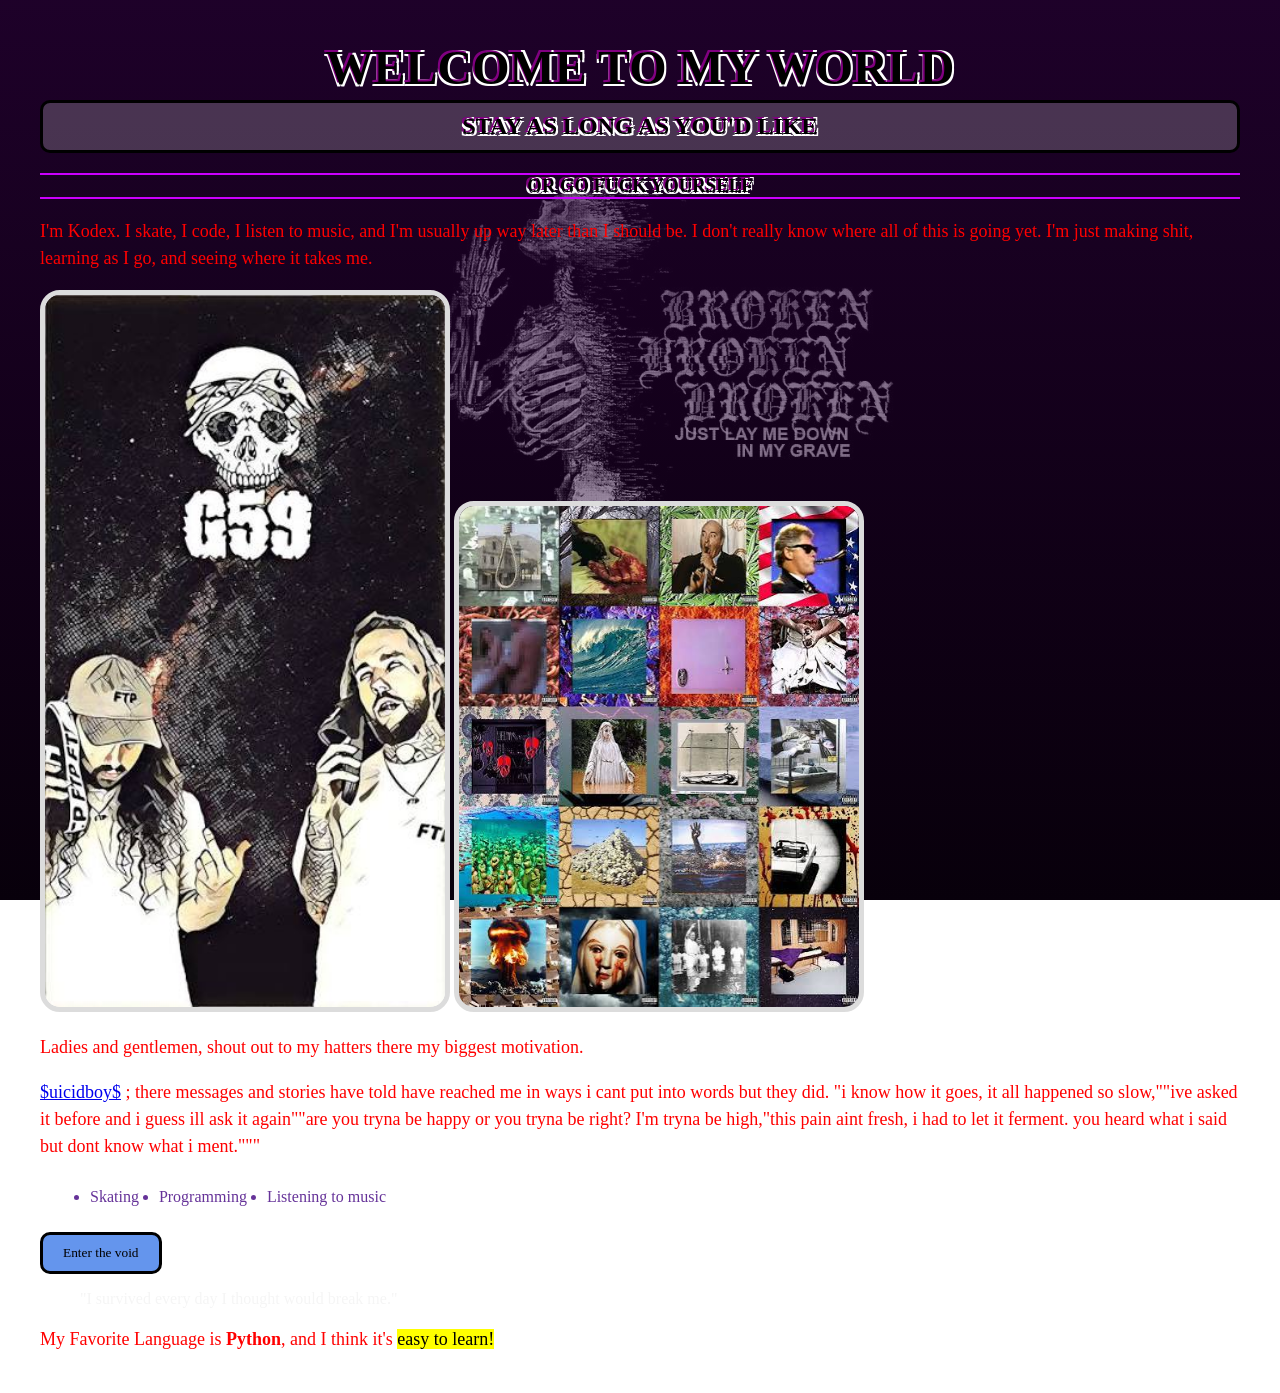
==== index.html @ 955be21e "Add files via upload" ====
<!DOCTYPE html>
<html lang="en">
<head>
    <meta charset="UTF-8">
    <meta name="viewport" content="width=device-width, initial-scale=1.0">
    <title>G-59</title>
    <link rel="stylesheet" href="style.css">
    <script src="script.js" defer></script>
</head>
<div id="voidPopup" class="popup">
    <div class="popup-content">
        <button id="closeBtn" class="close-btn">X</button>

        <h4>YOU'VE ENTERED THE VOID</h4>

        <p>Welcome to my world.</p>

        <button id="voidEnterBtn">ENTER</button>
    </div>
</div>
<body>
    <h1>WELCOME TO MY WORLD</h1>
    <h2>STAY AS LONG AS YOU'D LIKE</h2>
    <h3>OR GO FUCK YOURSELF</h3>
    <p>
        I'm Kodex. I skate, I code, I listen to music, and I'm usually up way later than I should be. I don't really know where all of this is going yet. I'm just making shit, learning as I go, and seeing where it takes me.
    </p>
    <img src="ahhhh.jpg">
    <img src="killyourself_saga.jpg">
    <p>
        Ladies and gentlemen, shout out to my hatters there my biggest motivation.
        
    </p>
    <p> 
        <a href="https://g59records.com/">$uicidboy$</a>
        ; there messages and stories have told have reached me in ways i cant put into words but they did. "i know how it goes, it all happened so slow,""ive asked it before and i guess ill ask it again""are you tryna be happy or you tryna be right? I'm tryna be high,"this pain aint fresh, i had to let it ferment. you heard what i said but dont know what i ment."""

    </p>
    <ul>
        <li>Skating</li>
        <li>Programming</li>
        <li>Listening to music</li>
    </ul>
    <button id="enterBtn">Enter the void</button>
    <blockquote>
        "I survived every day I thought would break me."
    </blockquote>
    <p>
        My Favorite Language is <b>Python</b>, and I think it's
        <mark>easy to learn!</mark>
    </p>
</body>
</html>
---- style.css ----
body {
    background-image: 
        linear-gradient(rgba(40,1,55,0.75), rgba(40,1,55,0.2)),
        url(fuckno.jpeg);
    background-size: cover;
    background-position:center;
    background-repeat: no-repeat;
    background-attachment: fixed;
    font-family: "Permanent Marker", cursive;
    margin: 40px;
}
h1{
    color: black;
    font-size: 48px;
    text-align: center;
    margin-bottom: 5px;
    text-shadow:
        -2px -2px 0 purple,
         2px -2px 0 white,
        -2px  2px 0 white,
         2px  2px 0 white;
}
h2 {
    color:black;
    border: 3px solid black;
    background-color: rgba(255, 255, 255, 0.2);
    border-radius: 10px;
    padding: 10px;
    text-shadow:
        -2px -2px 0 purple,
         2px -2px 0 white,
        -2px  2px 0 white,
         2px  2px 0 white;
    text-align: center;
    margin-top: 0;
}
h3 {
    color:black;
    border-top: 2px solid rgb(204, 0, 255);
    border-bottom: 2px solid rgb(204, 0, 255);
    text-shadow:
        -2px -2px 0 purple,
         2px -2px 0 white,
        -2px  2px 0 white,
         2px  2px 0 white;
    text-align: center;
    margin-top: 0;
}
p {
    font-size: 18px;
    line-height: 1.5;
    color: rgb(255, 0, 0);
}
a {
    transition: 0.3s;
    
}
a:hover {
    color: white;
    text-shadow: 2px 2px 0 black;
}
img {
    width: 400px;
    border: 5px solid gainsboro;
    border-radius: 20px;
    transition: 0.3s;
}
img:hover {
    border-radius: 5px;
    transform: scale(1.05);
}
li {
    color: rebeccapurple;
    margin: 10px;
}
ul {
    display: flex;
    
}
button {
    background-color: cornflowerblue;
    border: 3px solid black;
    border-radius: 10px;
    padding: 10px 20px;
    font-family: inherit;
    cursor: pointer;
    transition: 0.3s;

}
button:hover {
    background-color: white;
    transform: scale(1.05);
}
blockquote{
    color: whitesmoke; 

}
.popup {
    display: none;
    position: fixed;
    top: 0;
    left: 0;
    width: 100%;
    height: 100%;

    background-color: rgba(0, 0, 0, 0.7);

    justify-content: center;
    align-items: center;
}

.popup-content {
    position: relative;

    background-color: rgba(40, 1, 55, 0.95);

    border: 4px solid black;
    border-radius: 20px;

    padding: 30px;
    width: 400px;

    text-align: center;

    box-shadow: 0 0 30px purple;
}

.close-btn {
    position: absolute;
    top: 10px;
    right: 10px;

    background-color: transparent;
    color: white;

    border: none;

    font-size: 20px;
}

#voidEnterBtn {
    background-color: purple;
    color: white;
}
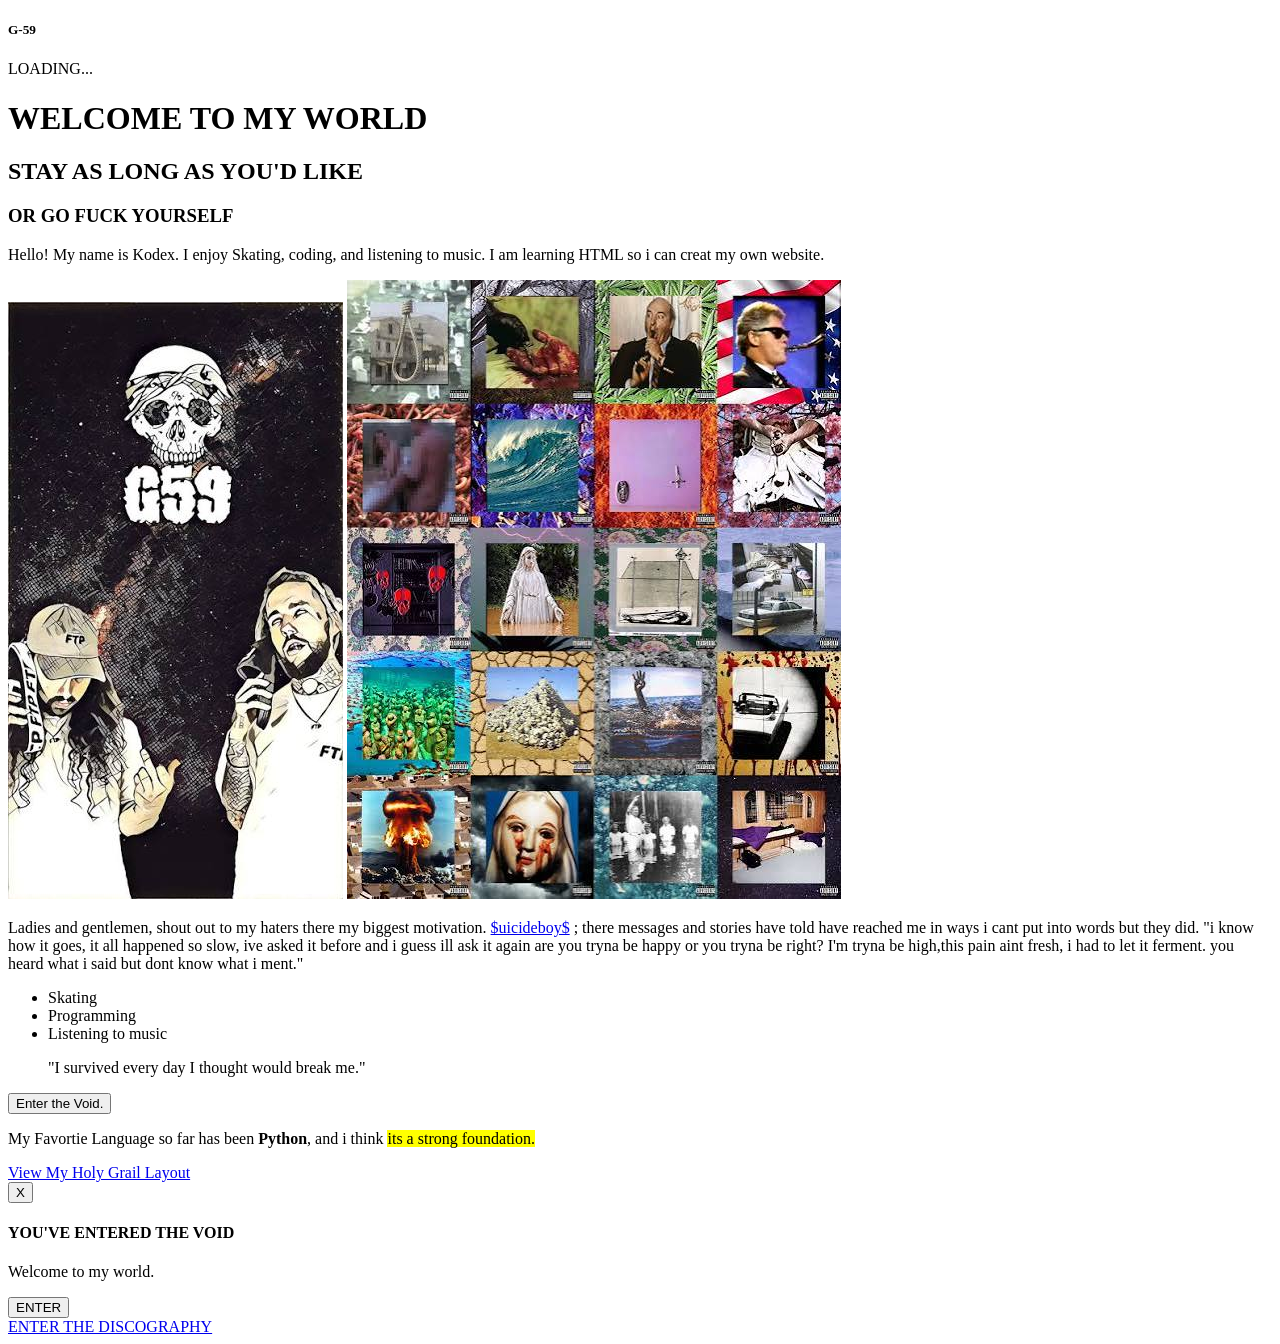
==== commit 42cfd1c8: "Add files via upload" ====
--- a/index.html
+++ b/index.html
@@ -4,50 +4,81 @@
     <meta charset="UTF-8">
     <meta name="viewport" content="width=device-width, initial-scale=1.0">
     <title>G-59</title>
-    <link rel="stylesheet" href="style.css">
-    <script src="script.js" defer></script>
+    <link rel="preload" as="image" href="fuckno.jpeg">
+    <link rel="stylesheet" href="css/style.css">
+    <link rel="stylesheet" href="css/popup.css">
+    <link rel="stylesheet" href="css/loader.css">
+    <script src="js/popup.js" defer></script>
+    <script src="js/loader.js" defer></script>
+    <script src="js/script.js" defer></script>
+
+
 </head>
-<div id="voidPopup" class="popup">
-    <div class="popup-content">
-        <button id="closeBtn" class="close-btn">X</button>
 
-        <h4>YOU'VE ENTERED THE VOID</h4>
+<body>
+    <div id="loading-screen">
+    <h5>G-59</h5>
+    <p>LOADING...</p>
 
-        <p>Welcome to my world.</p>
-
-        <button id="voidEnterBtn">ENTER</button>
+    <div class="loader">
+        <div></div><div></div><div></div>
+        <div></div><div></div><div></div>
+        <div></div><div></div><div></div>
     </div>
 </div>
-<body>
-    <h1>WELCOME TO MY WORLD</h1>
-    <h2>STAY AS LONG AS YOU'D LIKE</h2>
-    <h3>OR GO FUCK YOURSELF</h3>
-    <p>
-        I'm Kodex. I skate, I code, I listen to music, and I'm usually up way later than I should be. I don't really know where all of this is going yet. I'm just making shit, learning as I go, and seeing where it takes me.
-    </p>
+    <div>
+        <!-- Header Section -->
+        <h1>WELCOME TO MY WORLD</h1>
+        <h2>STAY AS LONG AS YOU'D LIKE</h2>
+        <h3>OR GO FUCK YOURSELF</h3>
+        <p>
+            <!-- About Me Section -->
+            Hello! My name is Kodex. I enjoy Skating, coding, and listening to music. I am learning HTML so i can creat my own website.
+        </p>
+    </div>
+    <!-- Images Section -->
     <img src="ahhhh.jpg">
     <img src="killyourself_saga.jpg">
     <p>
-        Ladies and gentlemen, shout out to my hatters there my biggest motivation.
-        
-    </p>
-    <p> 
-        <a href="https://g59records.com/">$uicidboy$</a>
-        ; there messages and stories have told have reached me in ways i cant put into words but they did. "i know how it goes, it all happened so slow,""ive asked it before and i guess ill ask it again""are you tryna be happy or you tryna be right? I'm tryna be high,"this pain aint fresh, i had to let it ferment. you heard what i said but dont know what i ment."""
-
+        Ladies and gentlemen, shout out to my haters there my biggest motivation.
+    <!--Grey59 Link -->
+    <a href="https://g59records.com/" class="grey59-link">$uicideboy$</a>
+        ; there messages and stories have told have reached me in ways i cant put into words but they did. "i know how it goes, it all happened so slow, ive asked it before and i guess ill ask it again are you tryna be happy or you tryna be right? I'm tryna be high,this pain aint fresh, i had to let it ferment. you heard what i said but dont know what i ment."
     </p>
     <ul>
         <li>Skating</li>
         <li>Programming</li>
         <li>Listening to music</li>
     </ul>
-    <button id="enterBtn">Enter the void</button>
     <blockquote>
+        <!-- Favorite Quote -->
         "I survived every day I thought would break me."
     </blockquote>
+    <div class="button-container">
+        <!-- Enter the Void Button -->
+         <button id="enterBtn">Enter the Void.</button>
+    </div>
     <p>
-        My Favorite Language is <b>Python</b>, and I think it's
-        <mark>easy to learn!</mark>
+        <!-- Favorite Programming Language -->
+        My Favortie Language so far has been <b>Python</b>, and i think
+        <mark>its a strong foundation.</mark>
     </p>
+    <!-- Holy Grail Layout Link -->
+    <a href="holy-grail.html" class="holy-grail-link">View My Holy Grail Layout</a>
+<!-- Popup Section -->
+<div id="Popup" class="popup">
+    <div class="popup-content">
+        <!-- close button for the popup -->
+        <button id="closeBtn" class="close-btn">X</button>
+        <h4>YOU'VE ENTERED THE VOID</h4>
+
+        <p>Welcome to my world.</p>
+        <!-- Void Enter Button -->
+        <button id="voidEnterBtn" class="voidEnterBtn">ENTER</button>
+    </div>
+</div>
+<!-- Loading Screen Section -->
+<a href="Grey-59.html">ENTER THE DISCOGRAPHY</a>
+<!-- End Loading Screen Section -->
 </body>
 </html>
